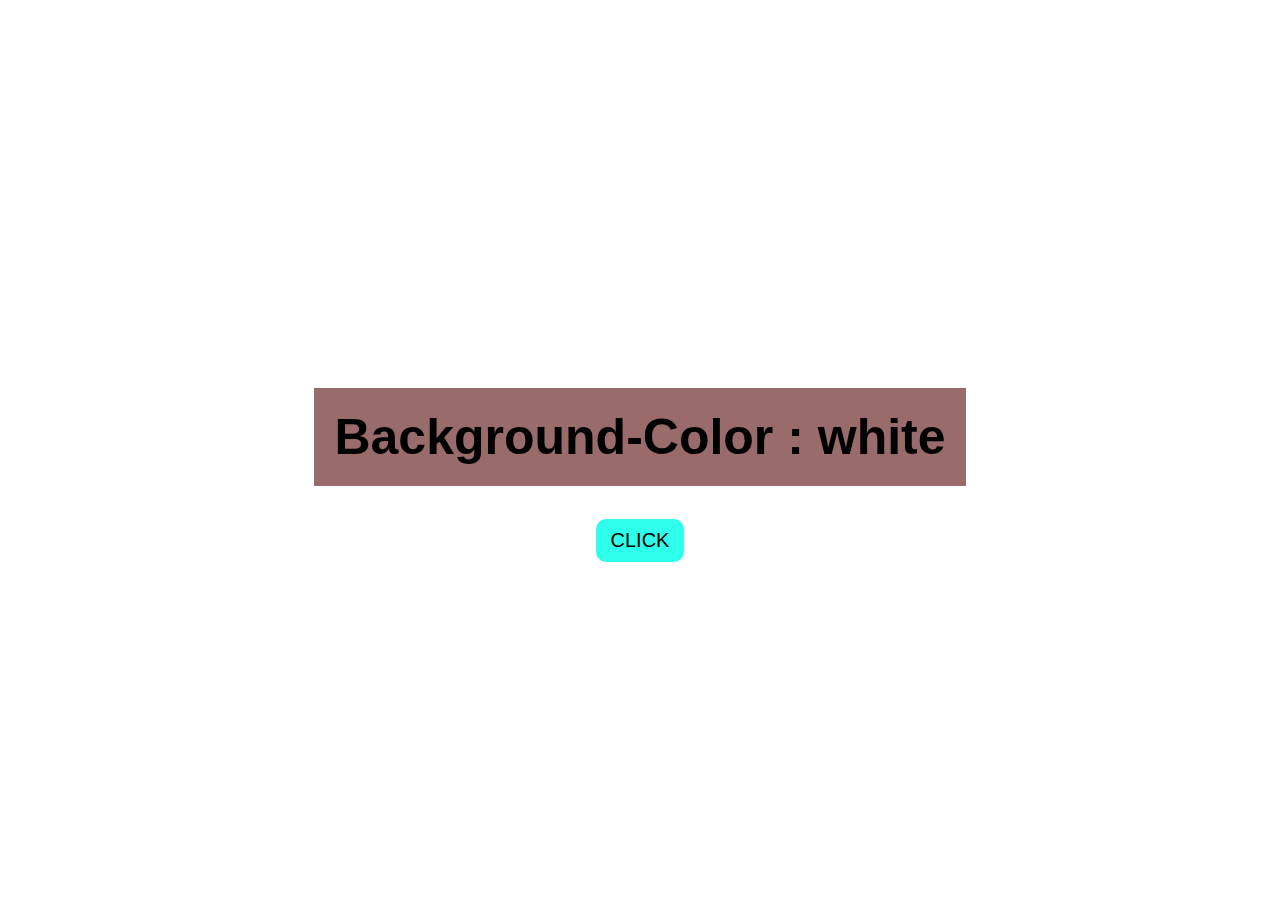
==== index.html @ 7bb78400 "this is color genrator" ====
<!DOCTYPE html>
<html lang="en">
    <head>
        <meta charset="UTF-8">
        <meta http-equiv="X-UA-Compatible" content="IE=edge">
        <meta name="viewport" content="width=device-width, initial-scale=1.0">
        <title>Random Color Genarator</title>
        <link rel="stylesheet" href="css/style.css">
    </head>
    <body>
        <div class="container">
            <h1 id="colorName"> Background-Color : <span id="colorValue"> white</span></h1>
            <button id="btn">click</button>
        </div>
    </body>
    <script src="js/app.js"></script>
</html>
---- css/style.css ----
* {
    font-family: 'Gill Sans', 'Gill Sans MT', Calibri, 'Trebuchet MS', sans-serif;
}

.container {
    display: flex;
    justify-content: center;
    align-items: center;
    height: 100vh;
    width: 100%;
    flex-direction: column;
}

#colorName {
    background-color: rgba(87, 8, 8, 0.6);
    padding: 20px;
    font-size: 50px;
}


#btn {
    color: black;
    background-color: rgba(45, 345, 234, 5);
    font-size: 20px;
    outline: none;
    border: none;
    padding: 10px 15px;
    text-transform: uppercase;
    cursor: pointer;
    border-radius: 10px;
}
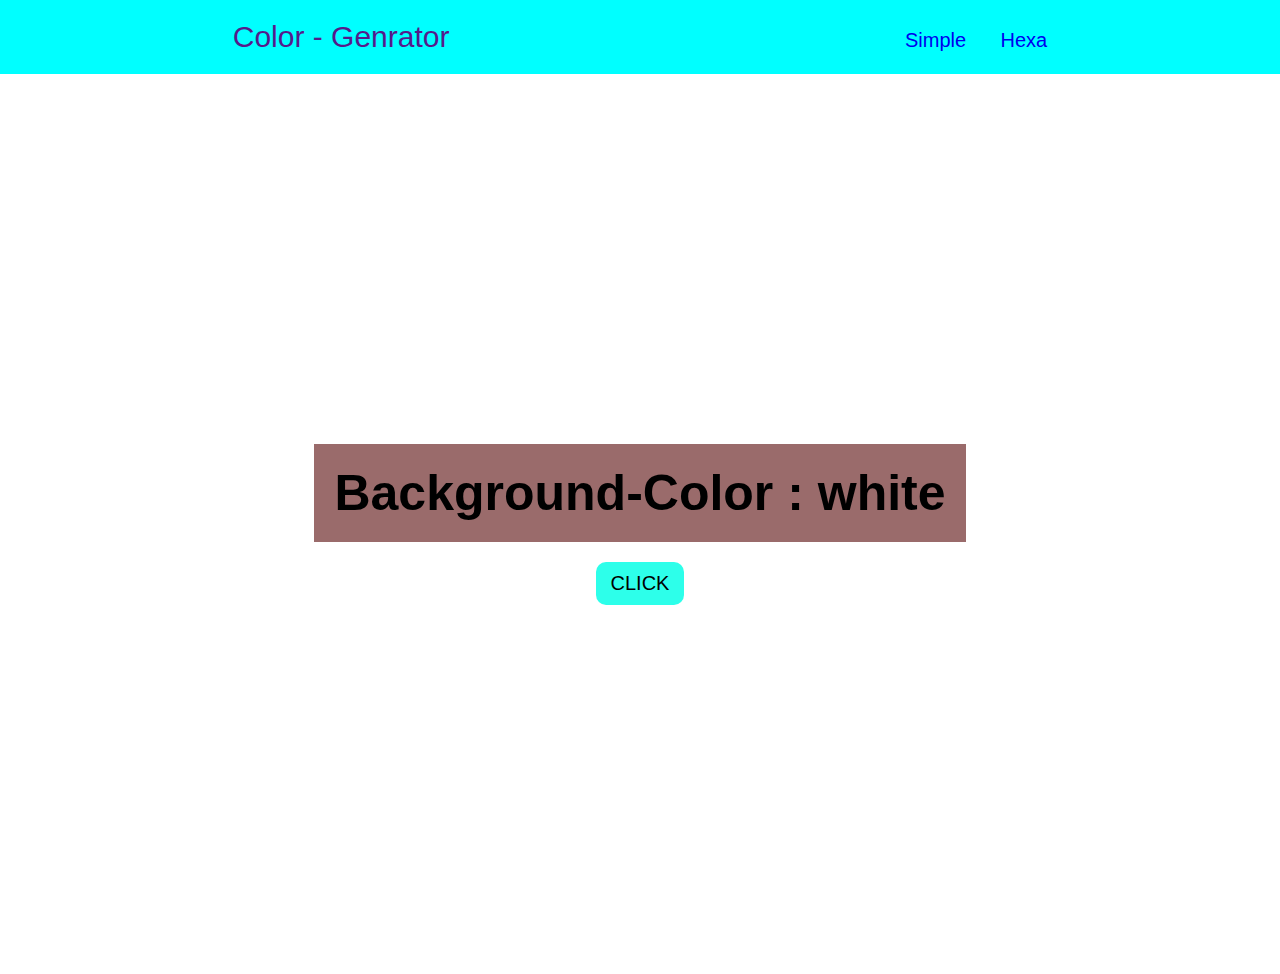
==== commit f07691ee: "change in index and hex file to add navbar" ====
--- a/index.html
+++ b/index.html
@@ -8,6 +8,18 @@
         <link rel="stylesheet" href="css/style.css">
     </head>
     <body>
+        <div class="navbar">
+            <div class="logo">
+                <a href="">Color - Genrator</a>
+
+            </div>
+            <ul>
+                <li>
+                    <a href="index.html">Simple</a>
+                    <a href="hex.html">Hexa</a>
+                </li>
+            </ul>
+        </div>
         <div class="container">
             <h1 id="colorName"> Background-Color : <span id="colorValue"> white</span></h1>
             <button id="btn">click</button>
--- a/css/style.css
+++ b/css/style.css
@@ -1,5 +1,30 @@
 * {
+    padding: 0;
+    margin: 0;
     font-family: 'Gill Sans', 'Gill Sans MT', Calibri, 'Trebuchet MS', sans-serif;
+}
+
+.navbar {
+    display: flex;
+    justify-content: space-around;
+    background-color: aqua;
+    padding: 20px;
+    align-items: baseline;
+}
+
+.navbar .logo a {
+    text-decoration: none;
+    font-size: 30px;
+}
+
+.navbar ul li {
+    list-style: none;
+}
+
+.navbar ul li a {
+    margin-left: 30px;
+    text-decoration: none;
+    font-size: 20px;
 }
 
 .container {
@@ -19,6 +44,7 @@
 
 
 #btn {
+    margin-top: 20px;
     color: black;
     background-color: rgba(45, 345, 234, 5);
     font-size: 20px;
